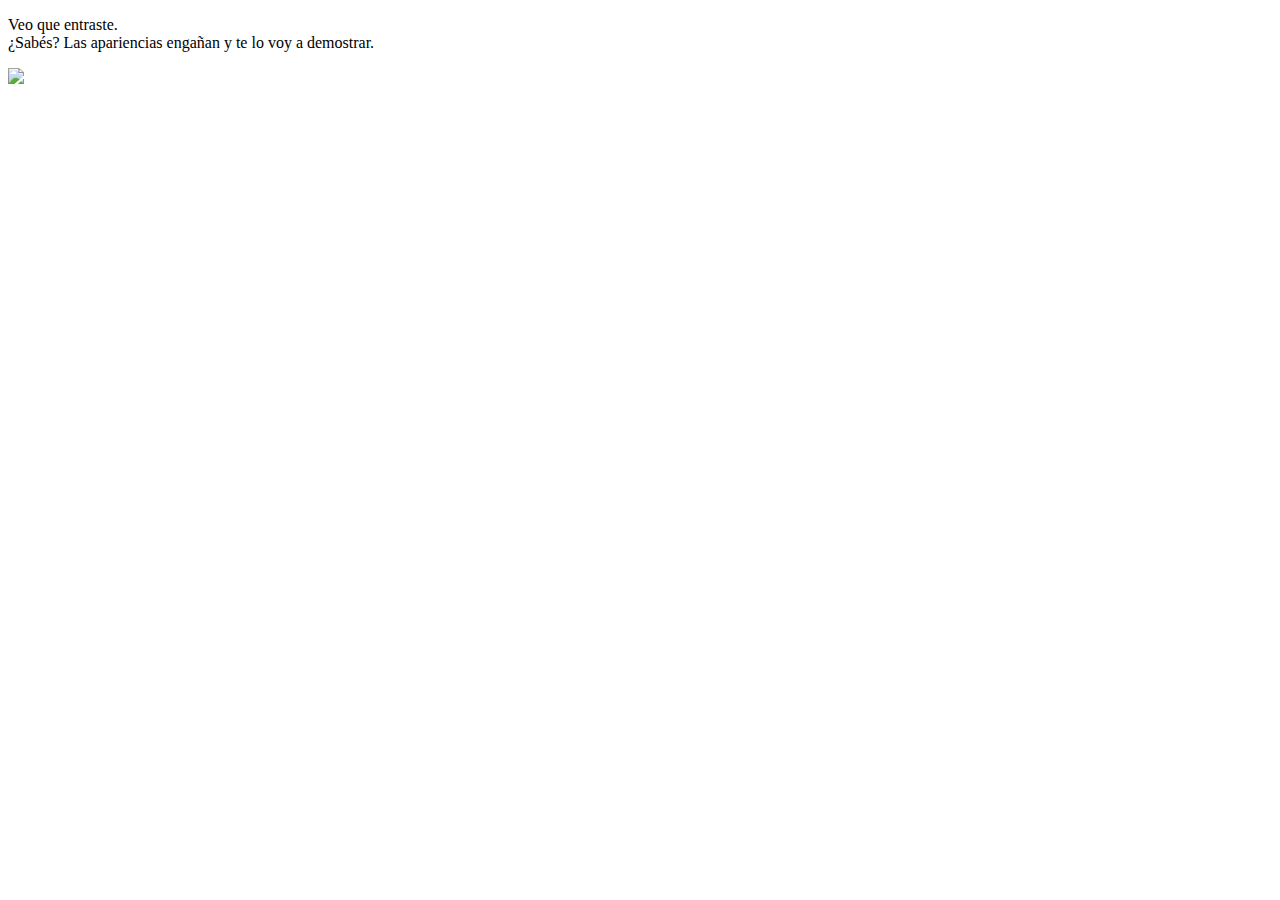
==== index.html @ b78a1e9e "actualización" ====
<!DOCTYPE html>
<html lang="es">

<head>
  <meta charset="utf-8" />
  <title>Extra Sharp</title>
  <link rel="stylesheet" href="style.min.css">
</head>

<body>
  <header>

  </header>

  <main>
    <section id="inicio">
      <p>Veo que entraste. <br>
        ¿Sabés? Las apariencias engañan y te lo voy a demostrar.</p>
        <img src="./img/hello.svg">
      </section>

      <section id="presentacion">

      </section>

      <section id="musica">
        <iframe src="https://open.spotify.com/embed/playlist/0D5Dfi3tI0Bud4hDaUL5V0" width="300" height="480" frameborder="0" allowtransparency="true" allow="encrypted-media"></iframe>
      </section>

      <section id="datos-extras">

      </section>
    </main>

    <footer>
    </footer>
  </body>

  </html>
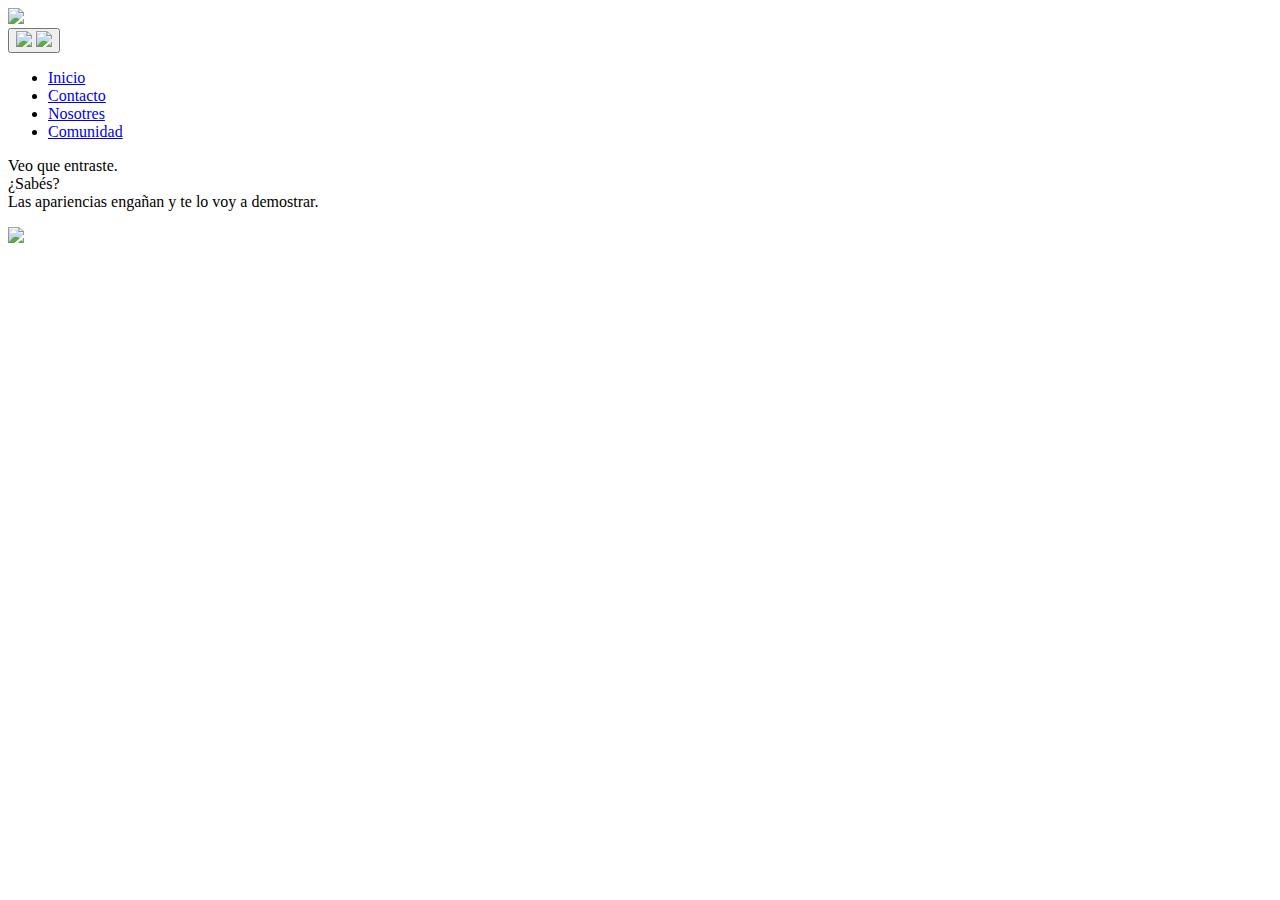
==== commit ca4f909d: "actualización index" ====
--- a/index.html
+++ b/index.html
@@ -4,18 +4,38 @@
 <head>
   <meta charset="utf-8" />
   <title>Extra Sharp</title>
+
+  <!-- CSS -->
   <link rel="stylesheet" href="style.min.css">
+
 </head>
 
 <body>
   <header>
+    <a class="logo" href="./home.html"><img src="./img/icon-hamburger.svg"></a>
 
+    <div class="hamburger-menu-container">
+      <button id="hamburger-button">
+        <img class="icon-hamburger" src="./img/icon-hamburger.svg">
+        <img class="icon-hamburger-close" src="./img/icon-hamburger-close.svg">
+      </button>
+
+      <nav id="main-nav">
+        <ul>
+          <li><a class="nav-link home" href="#">Inicio</a></li>
+          <li><a class="nav-link contacto" href="#">Contacto</a></li>
+          <li><a class="nav-link nosotres" href="#">Nosotres</a></li>
+          <li><a class="nav-link comunidad" href="#">Comunidad</a></li>
+        </ul>
+      </nav>
+    </div>
   </header>
 
   <main>
     <section id="inicio">
-      <p>Veo que entraste. <br>
-        ¿Sabés? Las apariencias engañan y te lo voy a demostrar.</p>
+      <p>Veo que entraste.<br>
+        ¿Sabés?<br>
+        Las apariencias engañan y te lo voy a demostrar.</p>
         <img src="./img/hello.svg">
       </section>
 
@@ -34,6 +54,9 @@
 
     <footer>
     </footer>
+
+    <!-- js -->
+    <script src="js/main.js"></script>
   </body>
 
   </html>
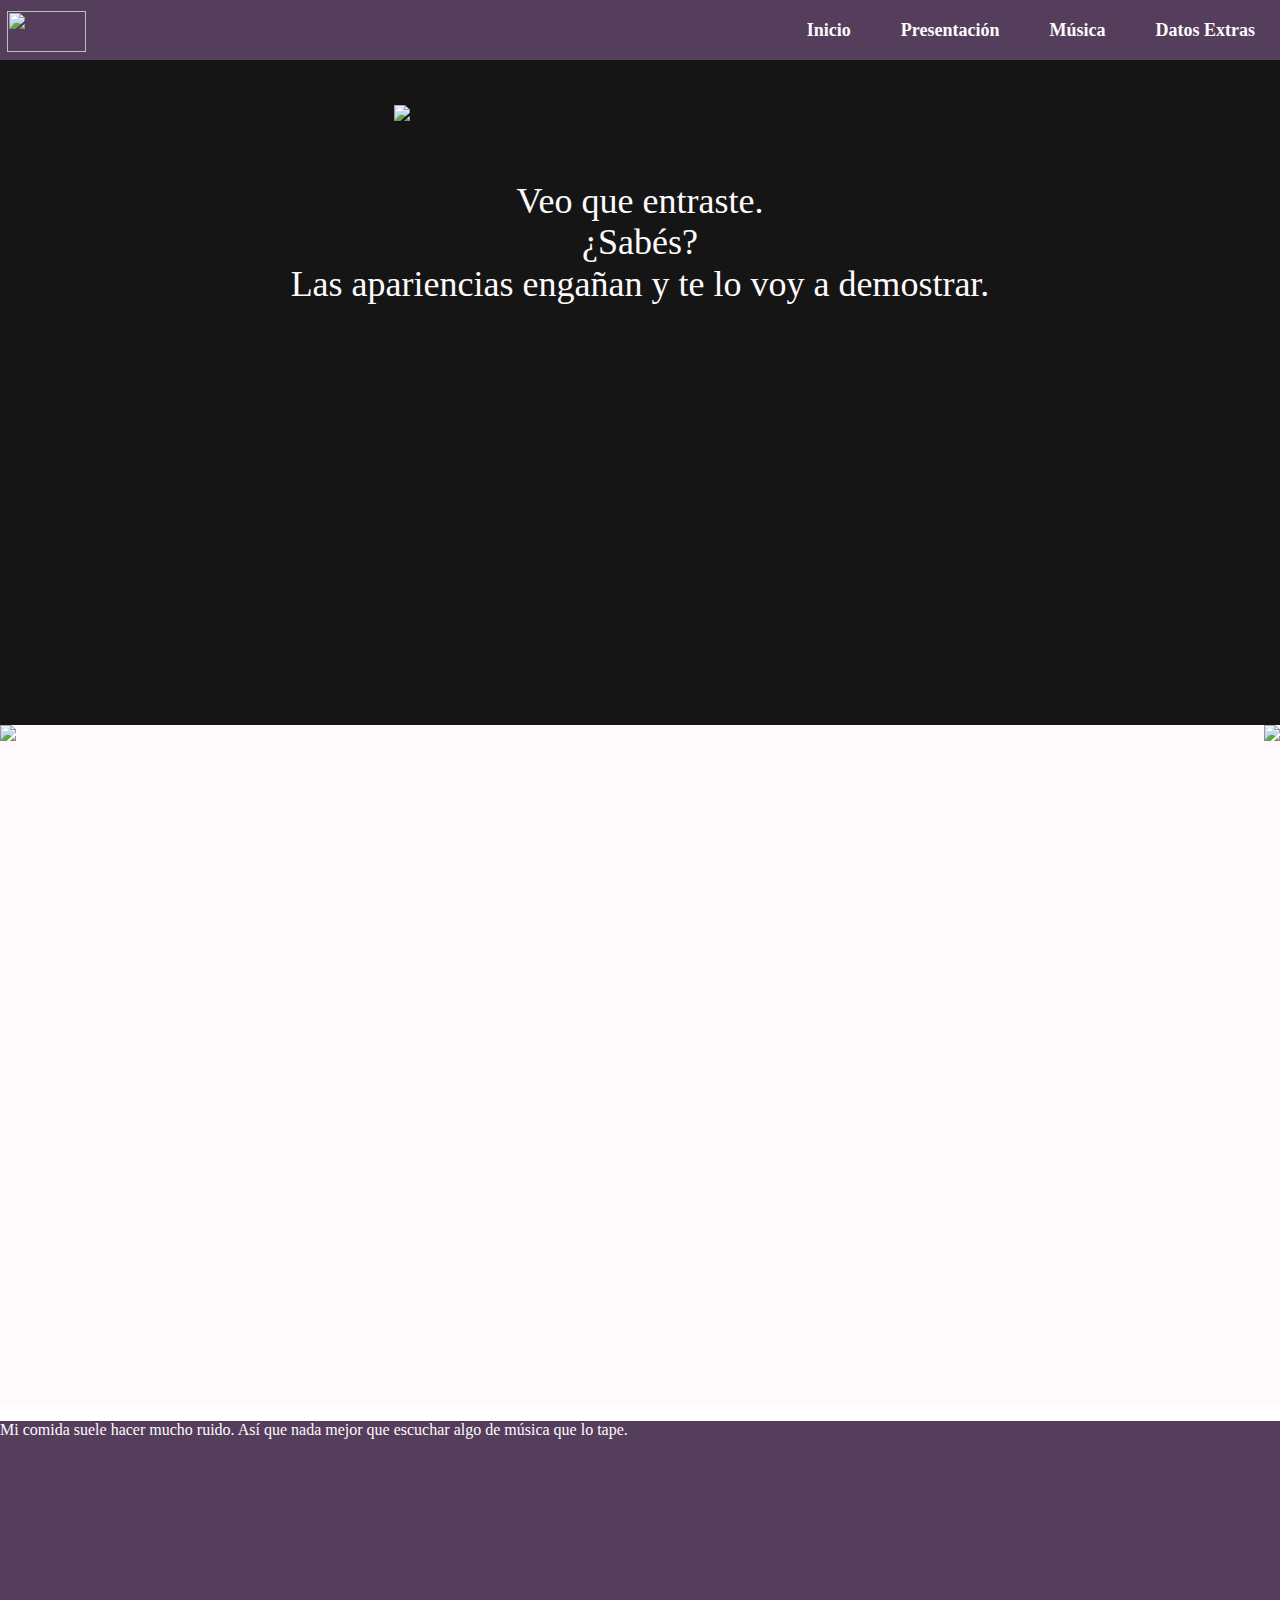
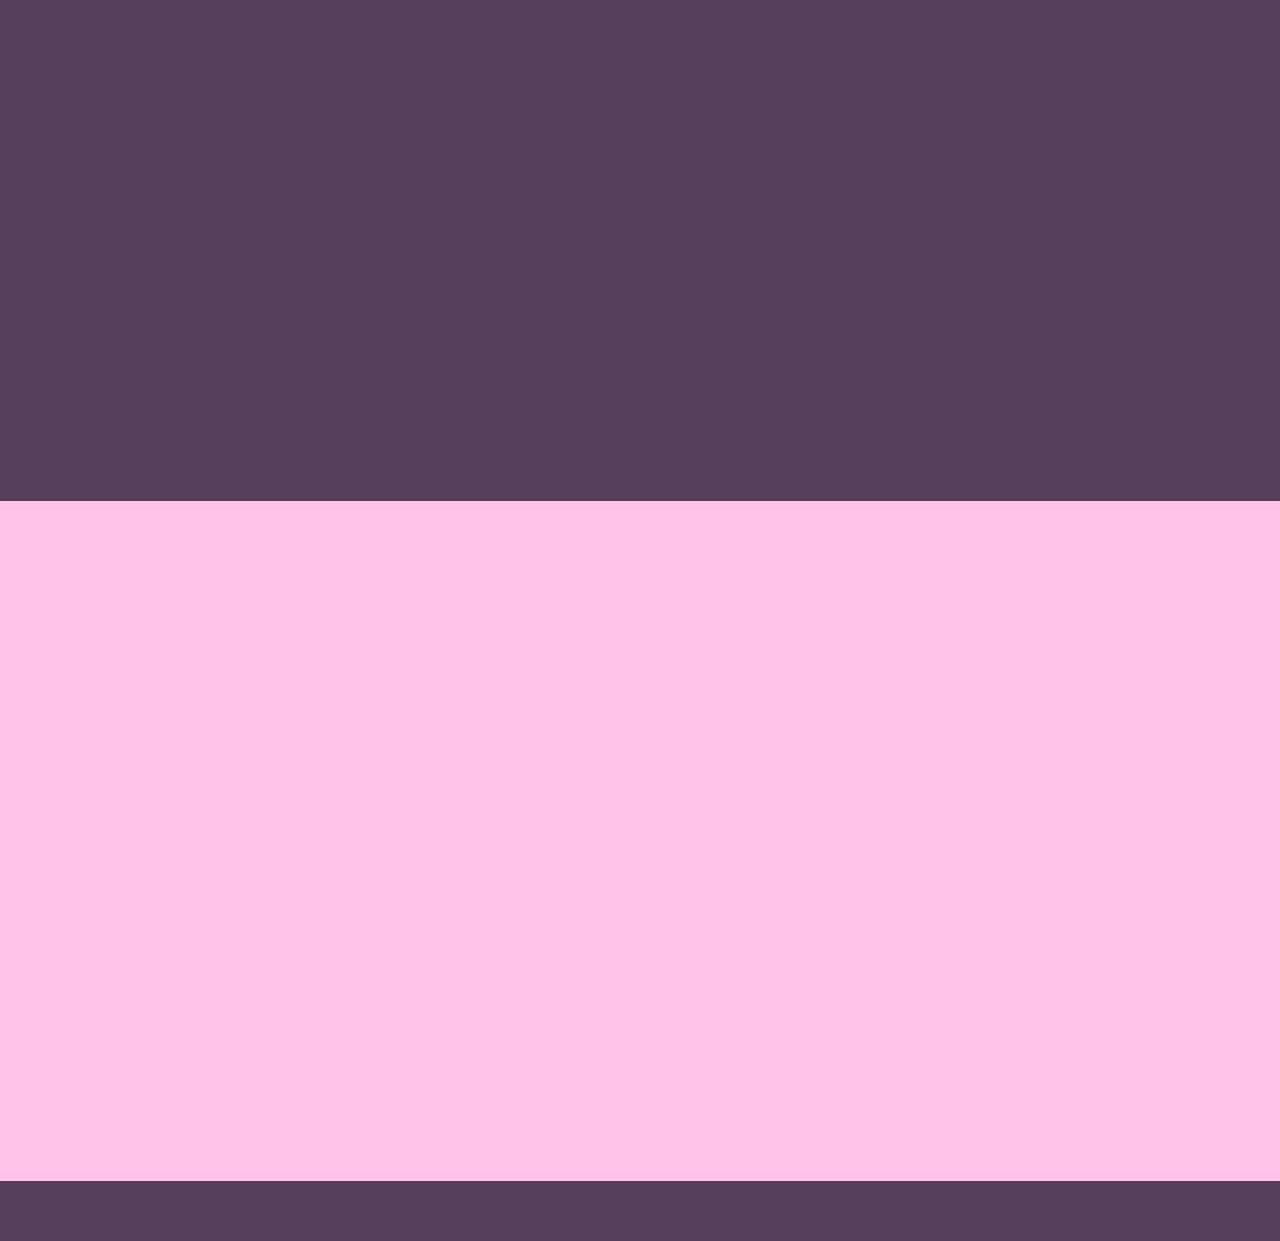
==== commit 9378f804: "actualización" ====
--- a/index.html
+++ b/index.html
@@ -15,17 +15,17 @@
     <a class="logo" href="./home.html"><img src="./img/icon-hamburger.svg"></a>
 
     <div class="hamburger-menu-container">
-      <button id="hamburger-button">
+      <button id="hamburger-button" title="Tocá acá">
         <img class="icon-hamburger" src="./img/icon-hamburger.svg">
         <img class="icon-hamburger-close" src="./img/icon-hamburger-close.svg">
       </button>
 
       <nav id="main-nav">
         <ul>
-          <li><a class="nav-link home" href="#">Inicio</a></li>
-          <li><a class="nav-link contacto" href="#">Contacto</a></li>
-          <li><a class="nav-link nosotres" href="#">Nosotres</a></li>
-          <li><a class="nav-link comunidad" href="#">Comunidad</a></li>
+          <li><a class="home" href="#inicio">Inicio</a></li>
+          <li><a class="contacto" href="#presentacion">Presentación</a></li>
+          <li><a class="nosotres" href="#musica">Música</a></li>
+          <li><a class="comunidad" href="#datos-extras">Datos Extras</a></li>
         </ul>
       </nav>
     </div>
@@ -33,17 +33,21 @@
 
   <main>
     <section id="inicio">
-      <p>Veo que entraste.<br>
-        ¿Sabés?<br>
-        Las apariencias engañan y te lo voy a demostrar.</p>
         <img src="./img/hello.svg">
+        <p>Veo que entraste.<br>
+          ¿Sabés?<br>
+          Las apariencias engañan y te lo voy a demostrar.</p>
       </section>
 
       <section id="presentacion">
+        <img class="izquierda" src="./img/amy1.png">
+        <img class="derecha" src="./img/amy2.png">
 
       </section>
 
       <section id="musica">
+        <p>Mi comida suele hacer mucho ruido. Así que nada mejor que escuchar algo de música que lo tape. </p>
+
         <iframe src="https://open.spotify.com/embed/playlist/0D5Dfi3tI0Bud4hDaUL5V0" width="300" height="480" frameborder="0" allowtransparency="true" allow="encrypted-media"></iframe>
       </section>
 
--- a/style.min.css
+++ b/style.min.css
@@ -0,0 +1,2 @@
+/*! normalize.css v8.0.1 | MIT License | github.com/necolas/normalize.css */html{line-height:1.15;-webkit-text-size-adjust:100%}body{margin:0}main{display:block}h1{font-size:2em;margin:0.67em 0}hr{box-sizing:content-box;height:0;overflow:visible}pre{font-family:monospace, monospace;font-size:1em}a{background-color:transparent}abbr[title]{border-bottom:none;text-decoration:underline;text-decoration:underline dotted}b,strong{font-weight:bolder}code,kbd,samp{font-family:monospace, monospace;font-size:1em}small{font-size:80%}sub,sup{font-size:75%;line-height:0;position:relative;vertical-align:baseline}sub{bottom:-0.25em}sup{top:-0.5em}img{border-style:none}button,input,optgroup,select,textarea{font-family:inherit;font-size:100%;line-height:1.15;margin:0}button,input{overflow:visible}button,select{text-transform:none}button,[type="button"],[type="reset"],[type="submit"]{-webkit-appearance:button}button::-moz-focus-inner,[type="button"]::-moz-focus-inner,[type="reset"]::-moz-focus-inner,[type="submit"]::-moz-focus-inner{border-style:none;padding:0}button:-moz-focusring,[type="button"]:-moz-focusring,[type="reset"]:-moz-focusring,[type="submit"]:-moz-focusring{outline:1px dotted ButtonText}fieldset{padding:0.35em 0.75em 0.625em}legend{box-sizing:border-box;color:inherit;display:table;max-width:100%;padding:0;white-space:normal}progress{vertical-align:baseline}textarea{overflow:auto}[type="checkbox"],[type="radio"]{box-sizing:border-box;padding:0}[type="number"]::-webkit-inner-spin-button,[type="number"]::-webkit-outer-spin-button{height:auto}[type="search"]{-webkit-appearance:textfield;outline-offset:-2px}[type="search"]::-webkit-search-decoration{-webkit-appearance:none}::-webkit-file-upload-button{-webkit-appearance:button;font:inherit}details{display:block}summary{display:list-item}template{display:none}[hidden]{display:none}@font-face{font-family:"ink-free";src:url("font/ink-free-normal.ttf")}@font-face{font-family:"shadows-into-light";src:url("font/shadows-into-light-regular.ttf")}*{box-sizing:border-box}img{width:100%;height:auto}a{color:inherit;text-decoration:none}ul{list-style-type:none}*{font-family:'ink-free';color:#FEFAFC}#menu-hamburger{display:none}body.hamburger-menu-active #menu-hamburger{display:block}*{text-decoration:none}header{background-color:#543E5C;height:60px;font-size:18px;font-weight:bold;position:fixed;width:100%;z-index:2;top:0;left:0}header nav{display:none}header nav ul{display:none}header a.logo{display:none}.icon-hamburger-close{display:none}#hamburger-button{position:absolute;top:11px;left:7px;z-index:30;background-color:transparent;border:none;cursor:pointer;outline:none}nav ul li:hover{background-color:#FFC2E9}nav ul li:hover a{color:#151515}body.hamburger-menu-active{overflow:hidden}body.hamburger-menu-active .icon-hamburger-close{display:block;z-index:20}body.hamburger-menu-active .icon-hamburger{display:none}body.hamburger-menu-active header nav{height:130%;position:fixed;right:0;font-size:18px;display:block;z-index:3;top:59px;background:#543E5C;width:100%}body.hamburger-menu-active header nav ul{list-style:none;text-align:right;line-height:40px;position:absolute;top:0;right:0;width:100%;margin-top:30px;color:#FEFAFC;display:block;z-index:10;padding:0}body.hamburger-menu-active header nav ul li{margin-bottom:20px}body.hamburger-menu-active header nav ul li a{margin-right:25px}@media (min-width: 650px){#hamburger-button{display:none}header a.logo{display:revert}header a.logo img{position:absolute;height:41px;width:79px;top:11px;left:7px;z-index:30;background-color:transparent;border:none;cursor:pointer;outline:none}header nav{display:block;width:100%;height:100%;position:static}header nav ul{float:right;display:block;margin-top:0}header nav ul li{float:left;text-align:center;list-style-type:none;width:auto;height:auto;padding:20px 25px}header nav ul li a{color:#FEFAFC;font-size:18px}}footer{display:flex;flex-direction:row;justify-content:space-between;align-items:center;margin:0;width:100%;height:60px;background-color:#543E5C;padding:0 16px}body#fake-home{background-color:#151515}body#fake-home main img{max-width:100%;margin:0 auto;display:block}body#fake-home main a{margin:0 auto;display:block;margin-top:50px;width:160px;font-size:18px;text-align:center;border:2px #E72F19 solid;padding:15px;border-radius:18px}body#fake-home main a:hover{background:#480d0d63}body main{max-width:100%;margin:60px auto 0}body main section{height:400px}body main section#inicio{padding-top:60px;background-color:#151515}body main section#inicio p{text-align:center;font-size:20px;width:218px;margin:0 auto}body main section#inicio img{max-width:364px;width:100%;margin:0 auto;display:block;margin-bottom:20px}body main section#presentacion{background-color:#FEFAFC}body main section#presentacion img{height:400px;width:auto}body main section#presentacion img.derecha{float:right}body main section#presentacion img.izquierda{float:left}body main section#musica{background-color:#543E5C}body main section#musica iframe{margin:0 auto;display:block}body main section#datos-extras{background-color:#FFC2E9}@media (min-width: 650px){body#fake-home main img{max-width:643px}body#fake-home main a{width:210px;font-size:24px}body main{max-width:100%;margin:45px auto 0}body main section{height:680px}body main section#inicio p{font-size:36px;width:auto}body main section#inicio img{margin-bottom:60px;max-width:492px}body main section#musica iframe{width:500px}}
+/*# sourceMappingURL=style.min.css.map */
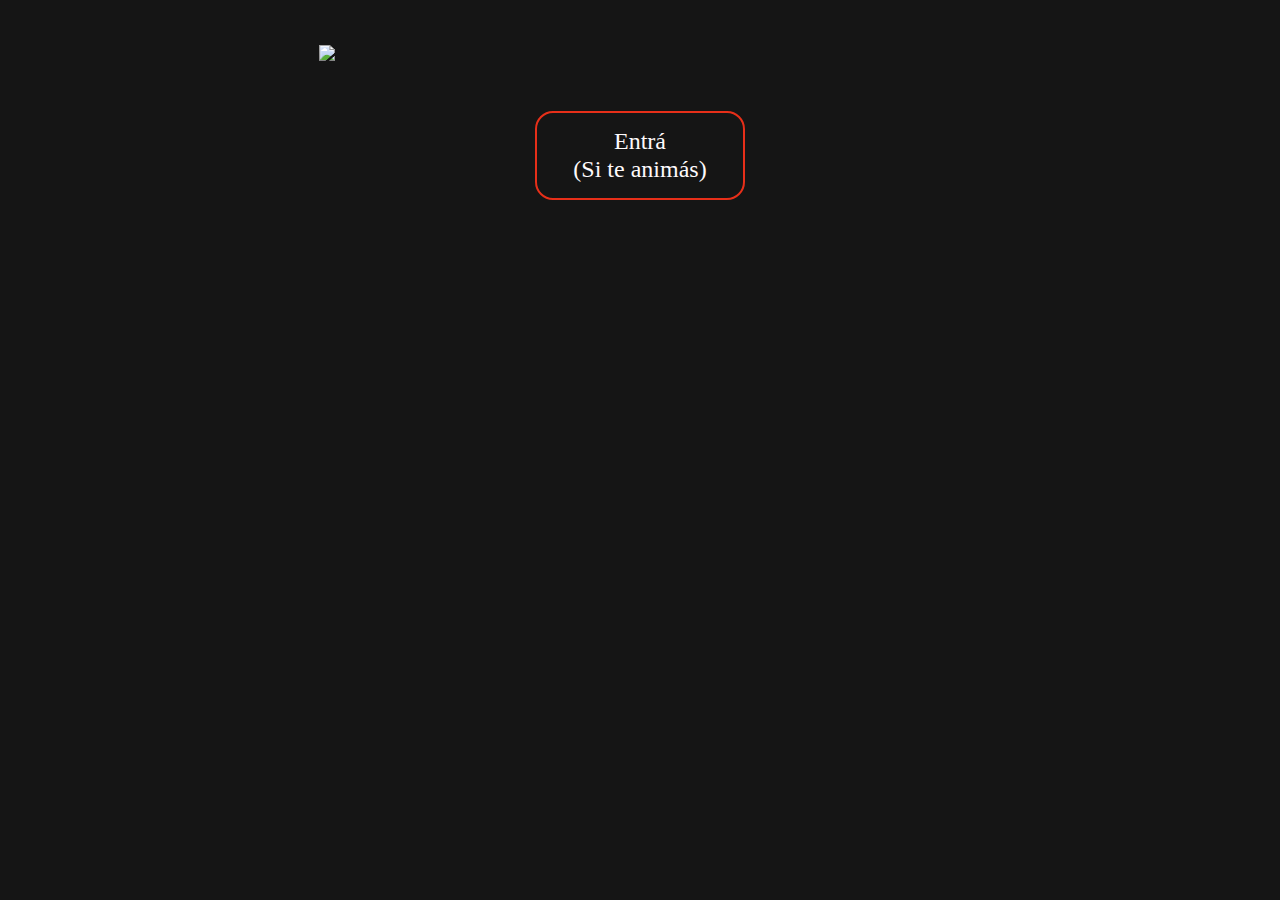
==== commit 74c7d0a5: "Rename home.html to index.html" ====
--- a/index.html
+++ b/index.html
@@ -4,63 +4,13 @@
 <head>
   <meta charset="utf-8" />
   <title>Extra Sharp</title>
-
-  <!-- CSS -->
   <link rel="stylesheet" href="style.min.css">
-
 </head>
 
-<body>
-  <header>
-    <a class="logo" href="./home.html"><img src="./img/icon-hamburger.svg"></a>
-
-    <div class="hamburger-menu-container">
-      <button id="hamburger-button" title="Tocá acá">
-        <img class="icon-hamburger" src="./img/icon-hamburger.svg">
-        <img class="icon-hamburger-close" src="./img/icon-hamburger-close.svg">
-      </button>
-
-      <nav id="main-nav">
-        <ul>
-          <li><a class="home" href="#inicio">Inicio</a></li>
-          <li><a class="contacto" href="#presentacion">Presentación</a></li>
-          <li><a class="nosotres" href="#musica">Música</a></li>
-          <li><a class="comunidad" href="#datos-extras">Datos Extras</a></li>
-        </ul>
-      </nav>
-    </div>
-  </header>
-
+<body id="fake-home">
   <main>
-    <section id="inicio">
-        <img src="./img/hello.svg">
-        <p>Veo que entraste.<br>
-          ¿Sabés?<br>
-          Las apariencias engañan y te lo voy a demostrar.</p>
-      </section>
-
-      <section id="presentacion">
-        <img class="izquierda" src="./img/amy1.png">
-        <img class="derecha" src="./img/amy2.png">
-
-      </section>
-
-      <section id="musica">
-        <p>Mi comida suele hacer mucho ruido. Así que nada mejor que escuchar algo de música que lo tape. </p>
-
-        <iframe src="https://open.spotify.com/embed/playlist/0D5Dfi3tI0Bud4hDaUL5V0" width="300" height="480" frameborder="0" allowtransparency="true" allow="encrypted-media"></iframe>
-      </section>
-
-      <section id="datos-extras">
-
-      </section>
-    </main>
-
-    <footer>
-    </footer>
-
-    <!-- js -->
-    <script src="js/main.js"></script>
-  </body>
-
-  </html>
+    <img src="./img/hello.svg">
+    <a href="./index.html">Entrá<br>(Si te animás)</a>
+  </main>
+</body>
+</html>
--- a/style.min.css
+++ b/style.min.css
@@ -1,2 +1,2 @@
-/*! normalize.css v8.0.1 | MIT License | github.com/necolas/normalize.css */html{line-height:1.15;-webkit-text-size-adjust:100%}body{margin:0}main{display:block}h1{font-size:2em;margin:0.67em 0}hr{box-sizing:content-box;height:0;overflow:visible}pre{font-family:monospace, monospace;font-size:1em}a{background-color:transparent}abbr[title]{border-bottom:none;text-decoration:underline;text-decoration:underline dotted}b,strong{font-weight:bolder}code,kbd,samp{font-family:monospace, monospace;font-size:1em}small{font-size:80%}sub,sup{font-size:75%;line-height:0;position:relative;vertical-align:baseline}sub{bottom:-0.25em}sup{top:-0.5em}img{border-style:none}button,input,optgroup,select,textarea{font-family:inherit;font-size:100%;line-height:1.15;margin:0}button,input{overflow:visible}button,select{text-transform:none}button,[type="button"],[type="reset"],[type="submit"]{-webkit-appearance:button}button::-moz-focus-inner,[type="button"]::-moz-focus-inner,[type="reset"]::-moz-focus-inner,[type="submit"]::-moz-focus-inner{border-style:none;padding:0}button:-moz-focusring,[type="button"]:-moz-focusring,[type="reset"]:-moz-focusring,[type="submit"]:-moz-focusring{outline:1px dotted ButtonText}fieldset{padding:0.35em 0.75em 0.625em}legend{box-sizing:border-box;color:inherit;display:table;max-width:100%;padding:0;white-space:normal}progress{vertical-align:baseline}textarea{overflow:auto}[type="checkbox"],[type="radio"]{box-sizing:border-box;padding:0}[type="number"]::-webkit-inner-spin-button,[type="number"]::-webkit-outer-spin-button{height:auto}[type="search"]{-webkit-appearance:textfield;outline-offset:-2px}[type="search"]::-webkit-search-decoration{-webkit-appearance:none}::-webkit-file-upload-button{-webkit-appearance:button;font:inherit}details{display:block}summary{display:list-item}template{display:none}[hidden]{display:none}@font-face{font-family:"ink-free";src:url("font/ink-free-normal.ttf")}@font-face{font-family:"shadows-into-light";src:url("font/shadows-into-light-regular.ttf")}*{box-sizing:border-box}img{width:100%;height:auto}a{color:inherit;text-decoration:none}ul{list-style-type:none}*{font-family:'ink-free';color:#FEFAFC}#menu-hamburger{display:none}body.hamburger-menu-active #menu-hamburger{display:block}*{text-decoration:none}header{background-color:#543E5C;height:60px;font-size:18px;font-weight:bold;position:fixed;width:100%;z-index:2;top:0;left:0}header nav{display:none}header nav ul{display:none}header a.logo{display:none}.icon-hamburger-close{display:none}#hamburger-button{position:absolute;top:11px;left:7px;z-index:30;background-color:transparent;border:none;cursor:pointer;outline:none}nav ul li:hover{background-color:#FFC2E9}nav ul li:hover a{color:#151515}body.hamburger-menu-active{overflow:hidden}body.hamburger-menu-active .icon-hamburger-close{display:block;z-index:20}body.hamburger-menu-active .icon-hamburger{display:none}body.hamburger-menu-active header nav{height:130%;position:fixed;right:0;font-size:18px;display:block;z-index:3;top:59px;background:#543E5C;width:100%}body.hamburger-menu-active header nav ul{list-style:none;text-align:right;line-height:40px;position:absolute;top:0;right:0;width:100%;margin-top:30px;color:#FEFAFC;display:block;z-index:10;padding:0}body.hamburger-menu-active header nav ul li{margin-bottom:20px}body.hamburger-menu-active header nav ul li a{margin-right:25px}@media (min-width: 650px){#hamburger-button{display:none}header a.logo{display:revert}header a.logo img{position:absolute;height:41px;width:79px;top:11px;left:7px;z-index:30;background-color:transparent;border:none;cursor:pointer;outline:none}header nav{display:block;width:100%;height:100%;position:static}header nav ul{float:right;display:block;margin-top:0}header nav ul li{float:left;text-align:center;list-style-type:none;width:auto;height:auto;padding:20px 25px}header nav ul li a{color:#FEFAFC;font-size:18px}}footer{display:flex;flex-direction:row;justify-content:space-between;align-items:center;margin:0;width:100%;height:60px;background-color:#543E5C;padding:0 16px}body#fake-home{background-color:#151515}body#fake-home main img{max-width:100%;margin:0 auto;display:block}body#fake-home main a{margin:0 auto;display:block;margin-top:50px;width:160px;font-size:18px;text-align:center;border:2px #E72F19 solid;padding:15px;border-radius:18px}body#fake-home main a:hover{background:#480d0d63}body main{max-width:100%;margin:60px auto 0}body main section{height:400px}body main section#inicio{padding-top:60px;background-color:#151515}body main section#inicio p{text-align:center;font-size:20px;width:218px;margin:0 auto}body main section#inicio img{max-width:364px;width:100%;margin:0 auto;display:block;margin-bottom:20px}body main section#presentacion{background-color:#FEFAFC}body main section#presentacion img{height:400px;width:auto}body main section#presentacion img.derecha{float:right}body main section#presentacion img.izquierda{float:left}body main section#musica{background-color:#543E5C}body main section#musica iframe{margin:0 auto;display:block}body main section#datos-extras{background-color:#FFC2E9}@media (min-width: 650px){body#fake-home main img{max-width:643px}body#fake-home main a{width:210px;font-size:24px}body main{max-width:100%;margin:45px auto 0}body main section{height:680px}body main section#inicio p{font-size:36px;width:auto}body main section#inicio img{margin-bottom:60px;max-width:492px}body main section#musica iframe{width:500px}}
+/*! normalize.css v8.0.1 | MIT License | github.com/necolas/normalize.css */html{line-height:1.15;-webkit-text-size-adjust:100%}body{margin:0}main{display:block}h1{font-size:2em;margin:0.67em 0}hr{box-sizing:content-box;height:0;overflow:visible}pre{font-family:monospace, monospace;font-size:1em}a{background-color:transparent}abbr[title]{border-bottom:none;text-decoration:underline;text-decoration:underline dotted}b,strong{font-weight:bolder}code,kbd,samp{font-family:monospace, monospace;font-size:1em}small{font-size:80%}sub,sup{font-size:75%;line-height:0;position:relative;vertical-align:baseline}sub{bottom:-0.25em}sup{top:-0.5em}img{border-style:none}button,input,optgroup,select,textarea{font-family:inherit;font-size:100%;line-height:1.15;margin:0}button,input{overflow:visible}button,select{text-transform:none}button,[type="button"],[type="reset"],[type="submit"]{-webkit-appearance:button}button::-moz-focus-inner,[type="button"]::-moz-focus-inner,[type="reset"]::-moz-focus-inner,[type="submit"]::-moz-focus-inner{border-style:none;padding:0}button:-moz-focusring,[type="button"]:-moz-focusring,[type="reset"]:-moz-focusring,[type="submit"]:-moz-focusring{outline:1px dotted ButtonText}fieldset{padding:0.35em 0.75em 0.625em}legend{box-sizing:border-box;color:inherit;display:table;max-width:100%;padding:0;white-space:normal}progress{vertical-align:baseline}textarea{overflow:auto}[type="checkbox"],[type="radio"]{box-sizing:border-box;padding:0}[type="number"]::-webkit-inner-spin-button,[type="number"]::-webkit-outer-spin-button{height:auto}[type="search"]{-webkit-appearance:textfield;outline-offset:-2px}[type="search"]::-webkit-search-decoration{-webkit-appearance:none}::-webkit-file-upload-button{-webkit-appearance:button;font:inherit}details{display:block}summary{display:list-item}template{display:none}[hidden]{display:none}@font-face{font-family:"ink-free";src:url("font/ink-free-normal.ttf")}@font-face{font-family:"shadows-into-light";src:url("font/shadows-into-light-regular.ttf")}*{box-sizing:border-box}img{width:100%;height:auto}a{color:inherit;text-decoration:none}ul{list-style-type:none}*{font-family:'ink-free'}#menu-hamburger{display:none}body.hamburger-menu-active #menu-hamburger{display:block}*{text-decoration:none}header{background-color:#543E5C;height:60px;font-size:18px;font-weight:bold;position:fixed;width:100%;z-index:2;top:0;left:0}header nav{display:none}header nav ul{display:none}header a.logo{display:none}.icon-hamburger-close{display:none}#hamburger-button{position:absolute;top:11px;left:7px;z-index:30;background-color:transparent;border:none;cursor:pointer;outline:none}nav ul li:hover{background-color:#FFC2E9}nav ul li:hover a{color:#151515}body.hamburger-menu-active{overflow:hidden}body.hamburger-menu-active .icon-hamburger-close{display:block;z-index:20}body.hamburger-menu-active .icon-hamburger{display:none}body.hamburger-menu-active header nav{height:130%;position:fixed;right:0;font-size:18px;display:block;z-index:3;top:59px;background:#543E5C;width:100%}body.hamburger-menu-active header nav ul{list-style:none;text-align:right;line-height:40px;position:absolute;top:0;right:0;width:100%;margin-top:30px;color:#FEFAFC;display:block;z-index:10;padding:0}body.hamburger-menu-active header nav ul li{margin-bottom:20px}body.hamburger-menu-active header nav ul li a{margin-right:25px}@media (min-width: 650px){#hamburger-button{display:none}header a.logo{display:revert}header a.logo img{position:absolute;height:41px;width:79px;top:11px;left:7px;z-index:30;background-color:transparent;border:none;cursor:pointer;outline:none}header nav{display:block;width:100%;height:100%;position:static}header nav ul{float:right;display:block;margin-top:0}header nav ul li{float:left;text-align:center;list-style-type:none;width:auto;height:auto;padding:20px 25px}header nav ul li a{color:#FEFAFC;font-size:18px}}footer{display:flex;flex-direction:row;justify-content:space-between;align-items:center;margin:0;width:100%;height:60px;background-color:#543E5C;padding:0 40px;color:#FEFAFC}body#fake-home{background-color:#151515}body#fake-home main{color:#FEFAFC}body#fake-home main img{max-width:100%;margin:0 auto;display:block}body#fake-home main a{margin:0 auto;display:block;margin-top:50px;width:160px;font-size:18px;text-align:center;border:2px #E72F19 solid;padding:15px;border-radius:18px}body#fake-home main a:hover{background:#480d0d63}body main{max-width:100%;margin:60px auto 0;color:#FEFAFC}body main section{min-height:400px;padding:25px}body main section article h1,body main section article h2{color:#151515;text-align:center}body main section article p{font-size:18px;color:#151515}body main section article p strong{color:#543E5C}body main section#inicio{padding-top:60px;background-color:#151515}body main section#inicio p{text-align:center;font-size:20px;width:218px;margin:0 auto}body main section#inicio img{max-width:364px;width:100%;margin:0 auto;display:block;margin-bottom:20px}body main section#presentacion{background-color:#FEFAFC}body main section#presentacion img{height:400px;width:auto;padding:10px}body main section#presentacion img.derecha{float:right}body main section#presentacion img.izquierda{float:left}body main section#musica{background-color:#543E5C}body main section#musica article p{color:#FEFAFC;text-align:center}body main section#musica iframe{margin:0 auto;display:block}body main section#datos-extras{background-color:#FFC2E9}body main section#datos-extras article ul{list-style-type:decimal;color:#151515;font-size:18px}body main section#datos-extras article ul li{margin-bottom:15px}@media (min-width: 650px){body#fake-home main img{max-width:643px}body#fake-home main a{width:210px;font-size:24px}body main{max-width:100%;margin:45px auto 0}body main section{min-height:680px}body main section article h1,body main section article h2{color:#151515;text-align:center}body main section article p{font-size:24px}body main section#inicio p{font-size:36px;width:auto}body main section#inicio img{margin-bottom:60px;max-width:492px}body main section#presentacion img{height:440px;width:auto;padding:20px}body main section#musica iframe{width:500px}body main section#datos-extras article ul{font-size:24px}}
 /*# sourceMappingURL=style.min.css.map */
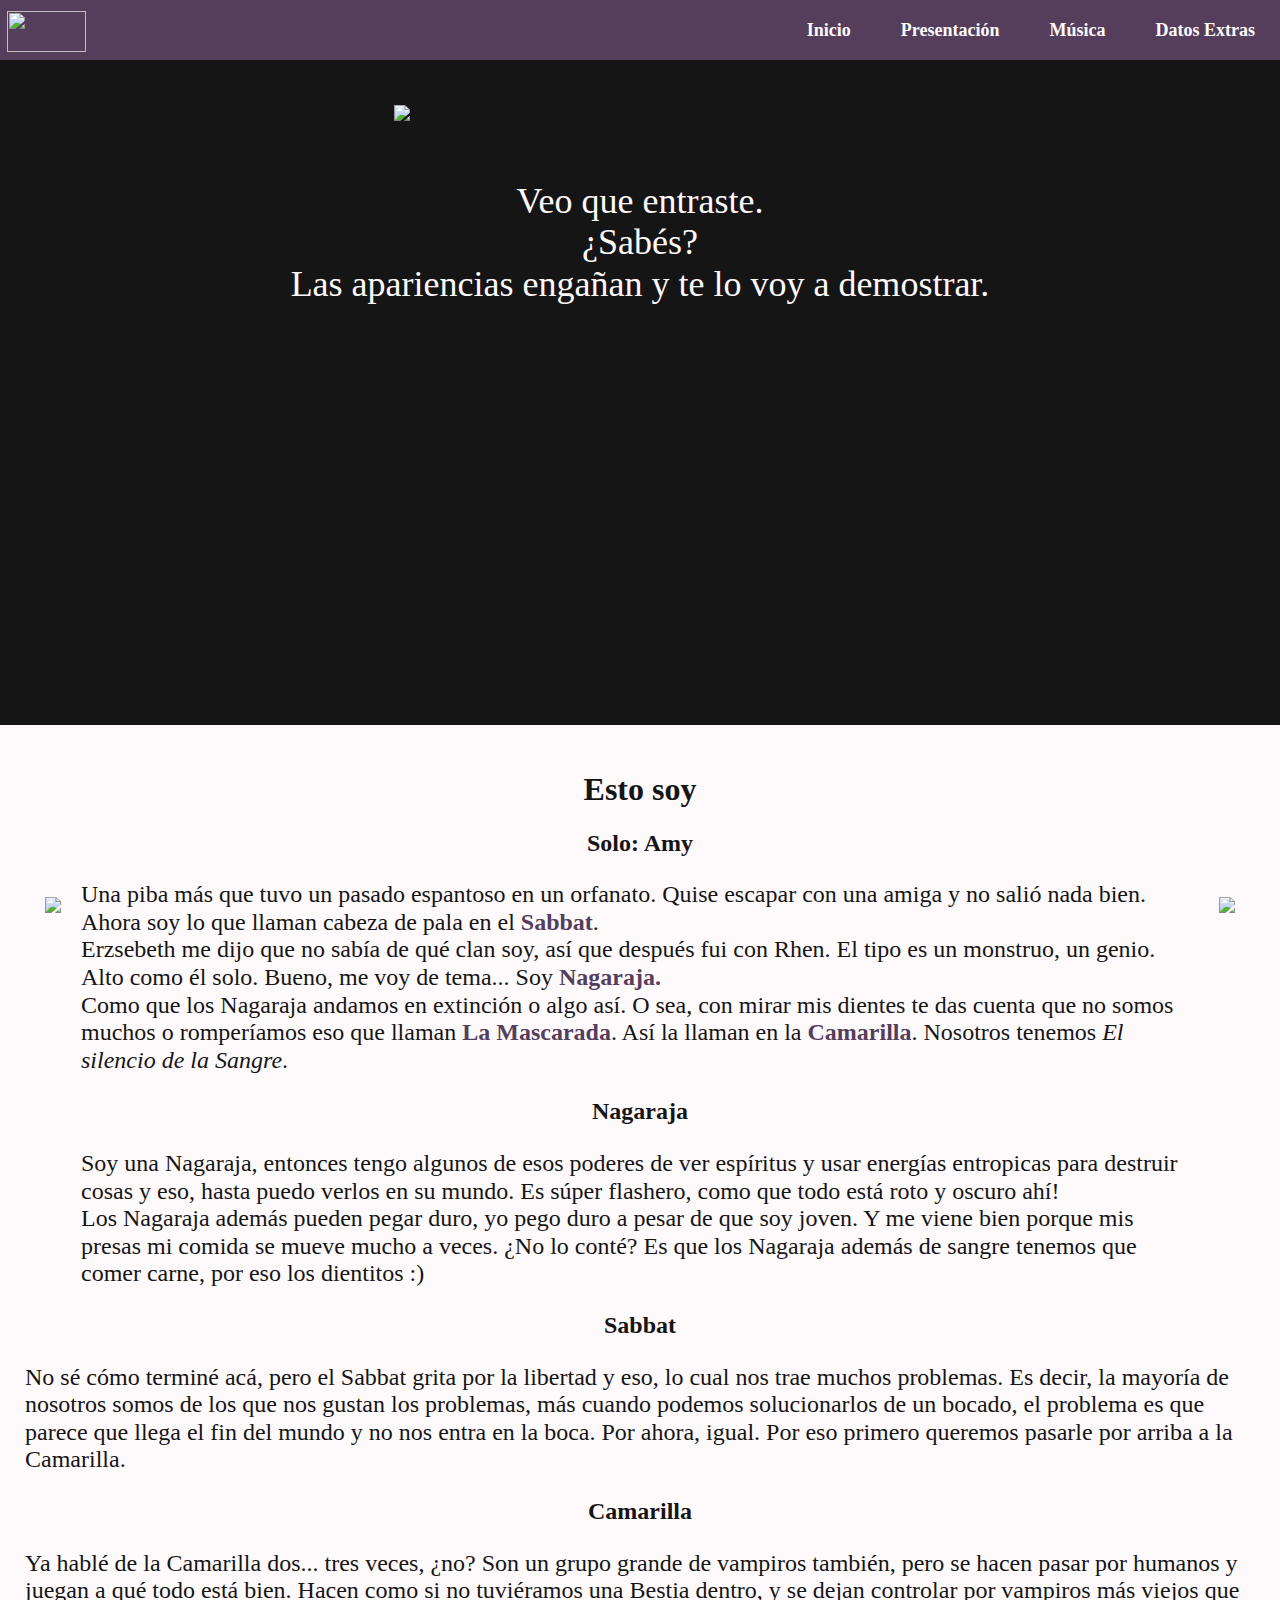
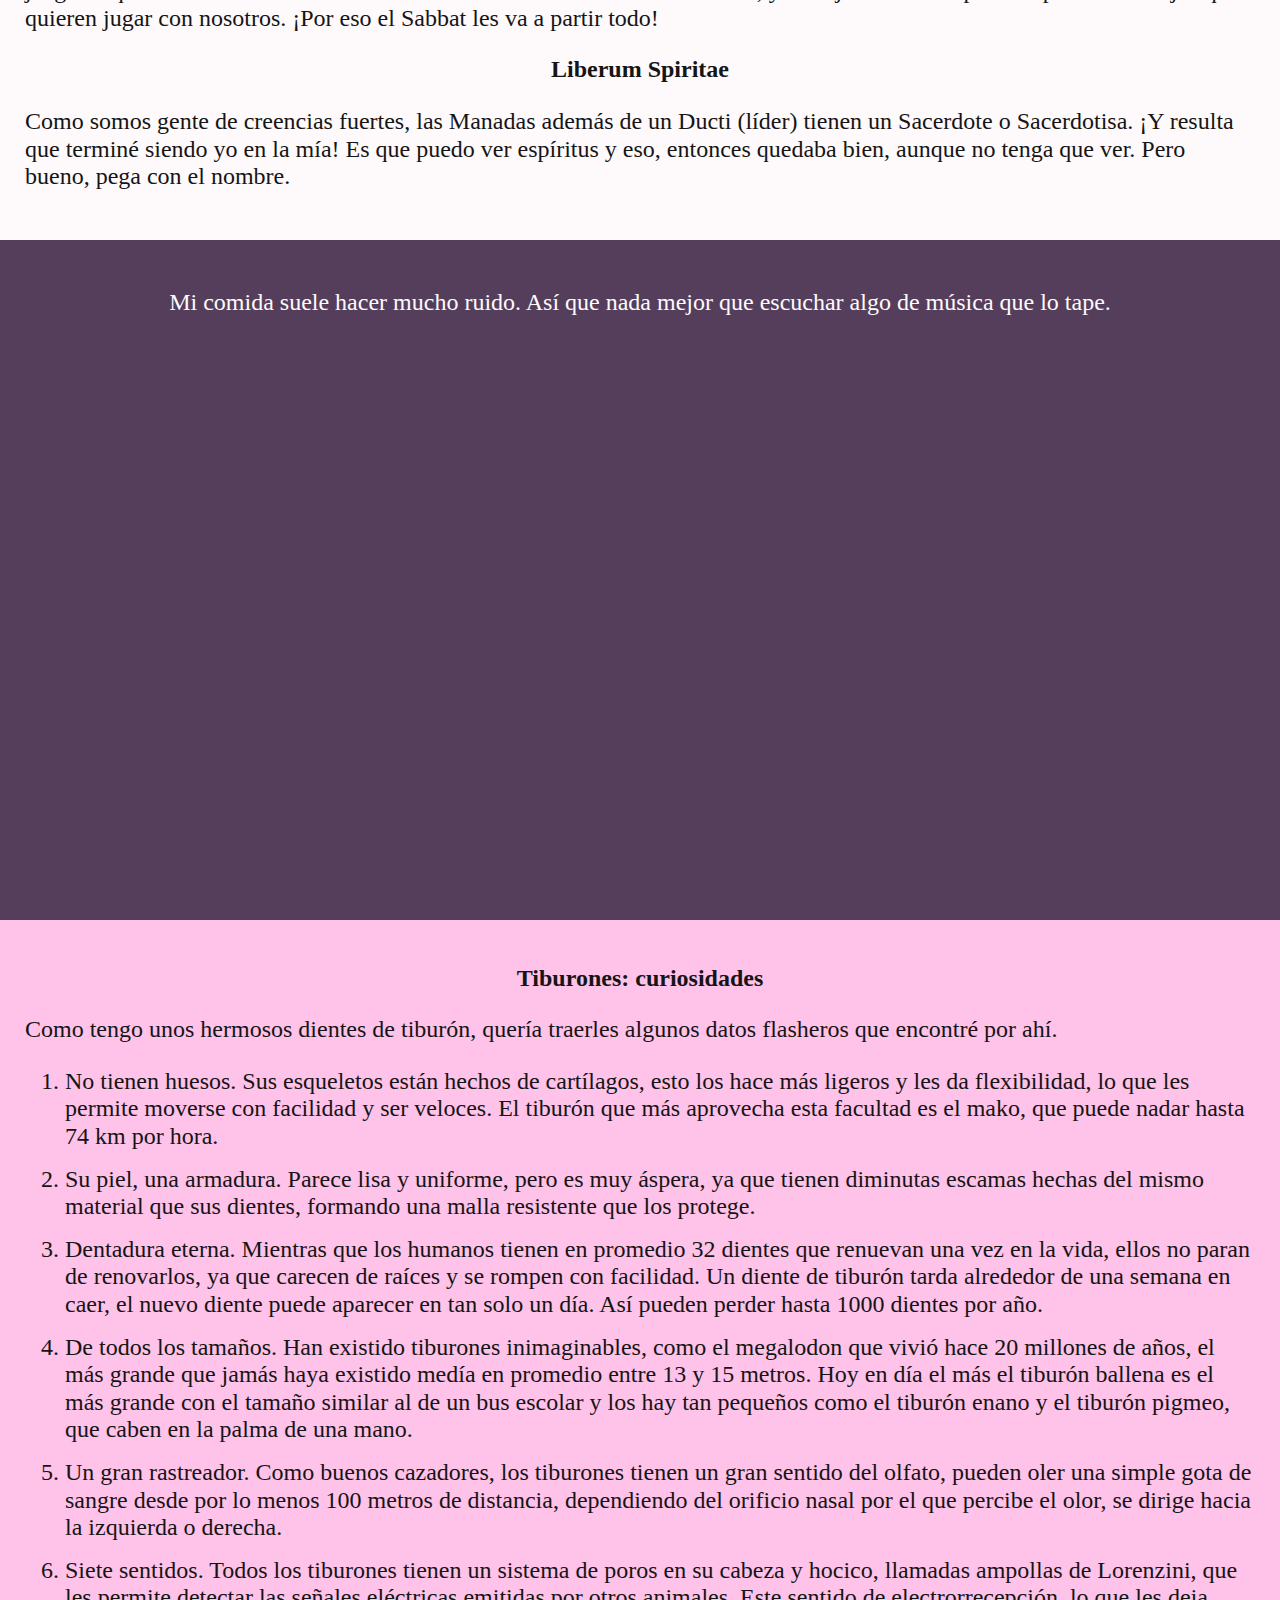
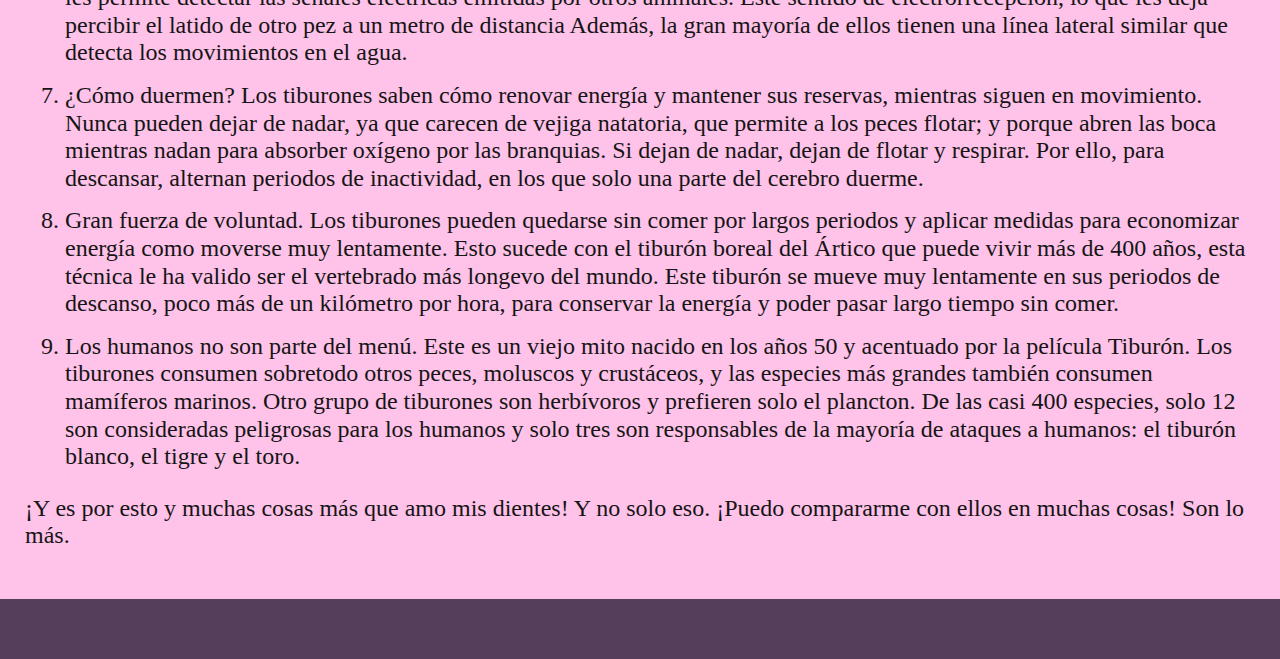
==== commit 9e65dec5: "Rename index1.html to index.html" ====
--- a/index.html
+++ b/index.html
@@ -4,13 +4,120 @@
 <head>
   <meta charset="utf-8" />
   <title>Extra Sharp</title>
+
+  <script src="https://kit.fontawesome.com/9bad42af95.js" crossorigin="anonymous"></script>
+  <!-- CSS -->
   <link rel="stylesheet" href="style.min.css">
+
 </head>
 
-<body id="fake-home">
+<body>
+  <header>
+    <a class="logo" href="./home.html"><img src="./img/icon-hamburger.svg"></a>
+
+    <div class="hamburger-menu-container">
+      <button id="hamburger-button" title="Tocá acá">
+        <img class="icon-hamburger" src="./img/icon-hamburger.svg">
+        <img class="icon-hamburger-close" src="./img/icon-hamburger-close.svg">
+      </button>
+
+      <nav id="main-nav">
+        <ul>
+          <li><a class="home" href="#inicio">Inicio</a></li>
+          <li><a class="contacto" href="#presentacion">Presentación</a></li>
+          <li><a class="nosotres" href="#musica">Música</a></li>
+          <li><a class="comunidad" href="#datos-extras">Datos Extras</a></li>
+        </ul>
+      </nav>
+    </div>
+  </header>
+
   <main>
-    <img src="./img/hello.svg">
-    <a href="./index.html">Entrá<br>(Si te animás)</a>
-  </main>
-</body>
-</html>
+    <section id="inicio">
+      <img src="./img/hello.svg">
+      <p>Veo que entraste.<br>
+        ¿Sabés?<br>
+        Las apariencias engañan y te lo voy a demostrar.</p>
+      </section>
+
+      <section id="presentacion">
+        <article>
+          <h1>Esto soy</h1>
+          <h2>Solo: Amy</h2>
+          <img class="izquierda" src="./img/amy1.png">
+          <img class="derecha" src="./img/amy2.png">
+          <p>Una piba más que tuvo un pasado espantoso en un orfanato. Quise escapar con una amiga y no salió nada bien.<br>
+            Ahora soy lo que llaman cabeza de pala en el <strong>Sabbat</strong>.<br>
+            Erzsebeth me dijo que no sabía de qué clan soy, así que después fui con Rhen.
+            El tipo es un monstruo, un genio. Alto como él solo. Bueno, me voy de tema... Soy <strong>Nagaraja.</strong><br>
+            Como que los Nagaraja andamos en extinción o algo así. O sea, con mirar mis dientes te das cuenta que no somos
+            muchos o romperíamos eso que llaman <strong>La Mascarada</strong>. Así la llaman en la <strong>Camarilla</strong>.
+            Nosotros tenemos <i>El silencio de la Sangre</i>.
+          </p>
+        </article>
+        <article>
+          <h2>Nagaraja</h2>
+          <p>
+            Soy una Nagaraja, entonces tengo algunos de esos poderes de ver espíritus y usar energías entropicas para destruir cosas y eso, hasta puedo verlos en su mundo. Es súper flashero, como que todo está roto y oscuro ahí! <br>
+            Los Nagaraja además pueden pegar duro, yo pego duro a pesar de que soy joven. Y me viene bien porque mis presas mi comida se mueve mucho a veces. ¿No lo conté? Es que los Nagaraja además de sangre tenemos que comer carne, por eso los dientitos :)
+          </p>
+        </article>
+        <article>
+          <h2>Sabbat</h2>
+          <p>
+            No sé cómo terminé acá, pero el Sabbat grita por la libertad y eso, lo cual nos trae muchos problemas. Es decir, la mayoría de nosotros somos de los que nos gustan los problemas, más cuando podemos solucionarlos de un bocado, el problema es que parece que llega el fin del mundo y no nos entra en la boca. Por ahora, igual. Por eso primero queremos pasarle por arriba a la Camarilla.
+          </p>
+        </article>
+        <article>
+          <h2>Camarilla</h2>
+          <p>
+            Ya hablé de la Camarilla dos... tres veces, ¿no? Son un grupo grande de vampiros también, pero se hacen pasar por humanos y juegan a qué todo está bien. Hacen como si no tuviéramos una Bestia dentro, y se dejan controlar por vampiros más viejos que quieren jugar con nosotros. ¡Por eso el Sabbat les va a partir todo!
+          </p>
+        </article>
+        <article>
+          <h2>Liberum Spiritae</h2>
+          <p>
+            Como somos gente de creencias fuertes, las Manadas además de un Ducti (líder) tienen un Sacerdote o Sacerdotisa. ¡Y resulta que terminé siendo yo en la mía! Es que puedo ver espíritus y eso, entonces quedaba bien, aunque no tenga que ver. Pero bueno, pega con el nombre.
+          </p>
+        </article>
+      </section>
+
+      <section id="musica">
+        <article>
+          <p>Mi comida suele hacer mucho ruido. Así que nada mejor que escuchar algo de música que lo tape. </p>
+        </article>
+
+        <iframe src="https://open.spotify.com/embed/playlist/0D5Dfi3tI0Bud4hDaUL5V0" width="300" height="480" frameborder="0" allowtransparency="true" allow="encrypted-media"></iframe>
+      </section>
+
+      <section id="datos-extras">
+        <article>
+          <h2>Tiburones: curiosidades</h2>
+          <p>Como tengo unos hermosos dientes de tiburón, quería traerles algunos datos flasheros que encontré por ahí.</p>
+          <ul>
+            <li>No tienen huesos. Sus esqueletos están hechos de cartílagos, esto los hace más ligeros y les da flexibilidad, lo que les permite moverse con facilidad y ser veloces. El tiburón que más aprovecha esta facultad es el mako, que puede nadar hasta 74 km por hora.</li>
+            <li>Su piel, una armadura. Parece lisa y uniforme, pero es muy áspera, ya que tienen diminutas escamas hechas del mismo material que sus dientes, formando una malla resistente que los protege.</li>
+            <li>Dentadura eterna. Mientras que los humanos tienen en promedio 32 dientes que renuevan una vez en la vida, ellos no paran de renovarlos, ya que carecen de raíces y se rompen con facilidad. Un diente de tiburón tarda alrededor de una semana en caer, el nuevo diente puede aparecer en tan solo un día. Así pueden perder hasta 1000 dientes por año.</li>
+            <li>De todos los tamaños. Han existido tiburones inimaginables, como el megalodon que vivió hace 20 millones de años, el más grande que jamás haya existido medía en promedio entre 13 y 15 metros. Hoy en día el más el tiburón ballena es el más grande con el tamaño similar al de un bus escolar y los hay tan pequeños como el tiburón enano y el tiburón pigmeo, que caben en la palma de una mano.</li>
+            <li>Un gran rastreador. Como buenos cazadores, los tiburones tienen un gran sentido del olfato, pueden oler una simple gota de sangre desde por lo menos 100 metros de distancia, dependiendo del orificio nasal por el que percibe el olor, se dirige hacia la izquierda o derecha.</li>
+            <li>Siete sentidos. Todos los tiburones tienen un sistema de poros en su cabeza y hocico, llamadas ampollas de Lorenzini,  que les permite detectar las señales eléctricas emitidas por otros animales. Este sentido de electrorrecepción, lo  que les deja percibir el latido de otro pez a un metro de distancia Además, la gran mayoría de ellos tienen una línea lateral similar que detecta los movimientos en el agua.</li>
+            <li>¿Cómo duermen? Los tiburones saben cómo renovar energía y mantener sus reservas, mientras siguen en movimiento. Nunca pueden dejar de nadar, ya que carecen de vejiga natatoria, que permite a los peces flotar; y porque abren las boca mientras nadan para absorber oxígeno por las branquias. Si dejan de nadar, dejan de flotar y respirar. Por ello, para descansar,  alternan periodos de inactividad, en los que solo una parte del cerebro duerme.</li>
+            <li>Gran fuerza de voluntad. Los tiburones pueden quedarse sin comer por largos periodos y aplicar medidas para economizar energía como moverse muy lentamente. Esto sucede con el tiburón boreal del Ártico que puede vivir más de 400 años, esta técnica le ha valido ser el vertebrado más longevo del mundo. Este tiburón se mueve muy lentamente en sus periodos de descanso, poco más de un kilómetro por hora, para conservar la energía y poder pasar largo tiempo sin comer.</li>
+            <li>Los humanos no son parte del menú. Este es un viejo mito nacido en los años 50 y acentuado por la película Tiburón. Los tiburones consumen sobretodo otros peces, moluscos y crustáceos, y las especies más grandes también consumen mamíferos marinos. Otro grupo de tiburones son herbívoros y prefieren solo el plancton. De las casi 400 especies, solo 12 son consideradas peligrosas para los humanos y solo tres son responsables de la mayoría de ataques a humanos: el tiburón blanco, el tigre y el toro.</li>
+          </ul>
+          <p>¡Y es por esto y muchas cosas más que amo mis dientes! Y no solo eso. ¡Puedo compararme con ellos en muchas cosas! Son lo más.
+          </article>
+        </section>
+      </main>
+
+      <footer>
+        <a href="https://www.instagram.com/loading.bunneh/" target="_blank"><i class="fab fa-instagram"></i></a>
+        <a href="https://www.instagram.com/explore/tags/vampirolamascarada/" target="_blank"><i class="fas fa-hashtag"></i></a>
+        <a href="https://www.instagram.com/explore/tags/nagarajavampire/" target="_blank"><i class="fas fa-icicles"></i></a>
+      </footer>
+
+      <!-- js -->
+      <script src="js/main.js"></script>
+    </body>
+
+    </html>
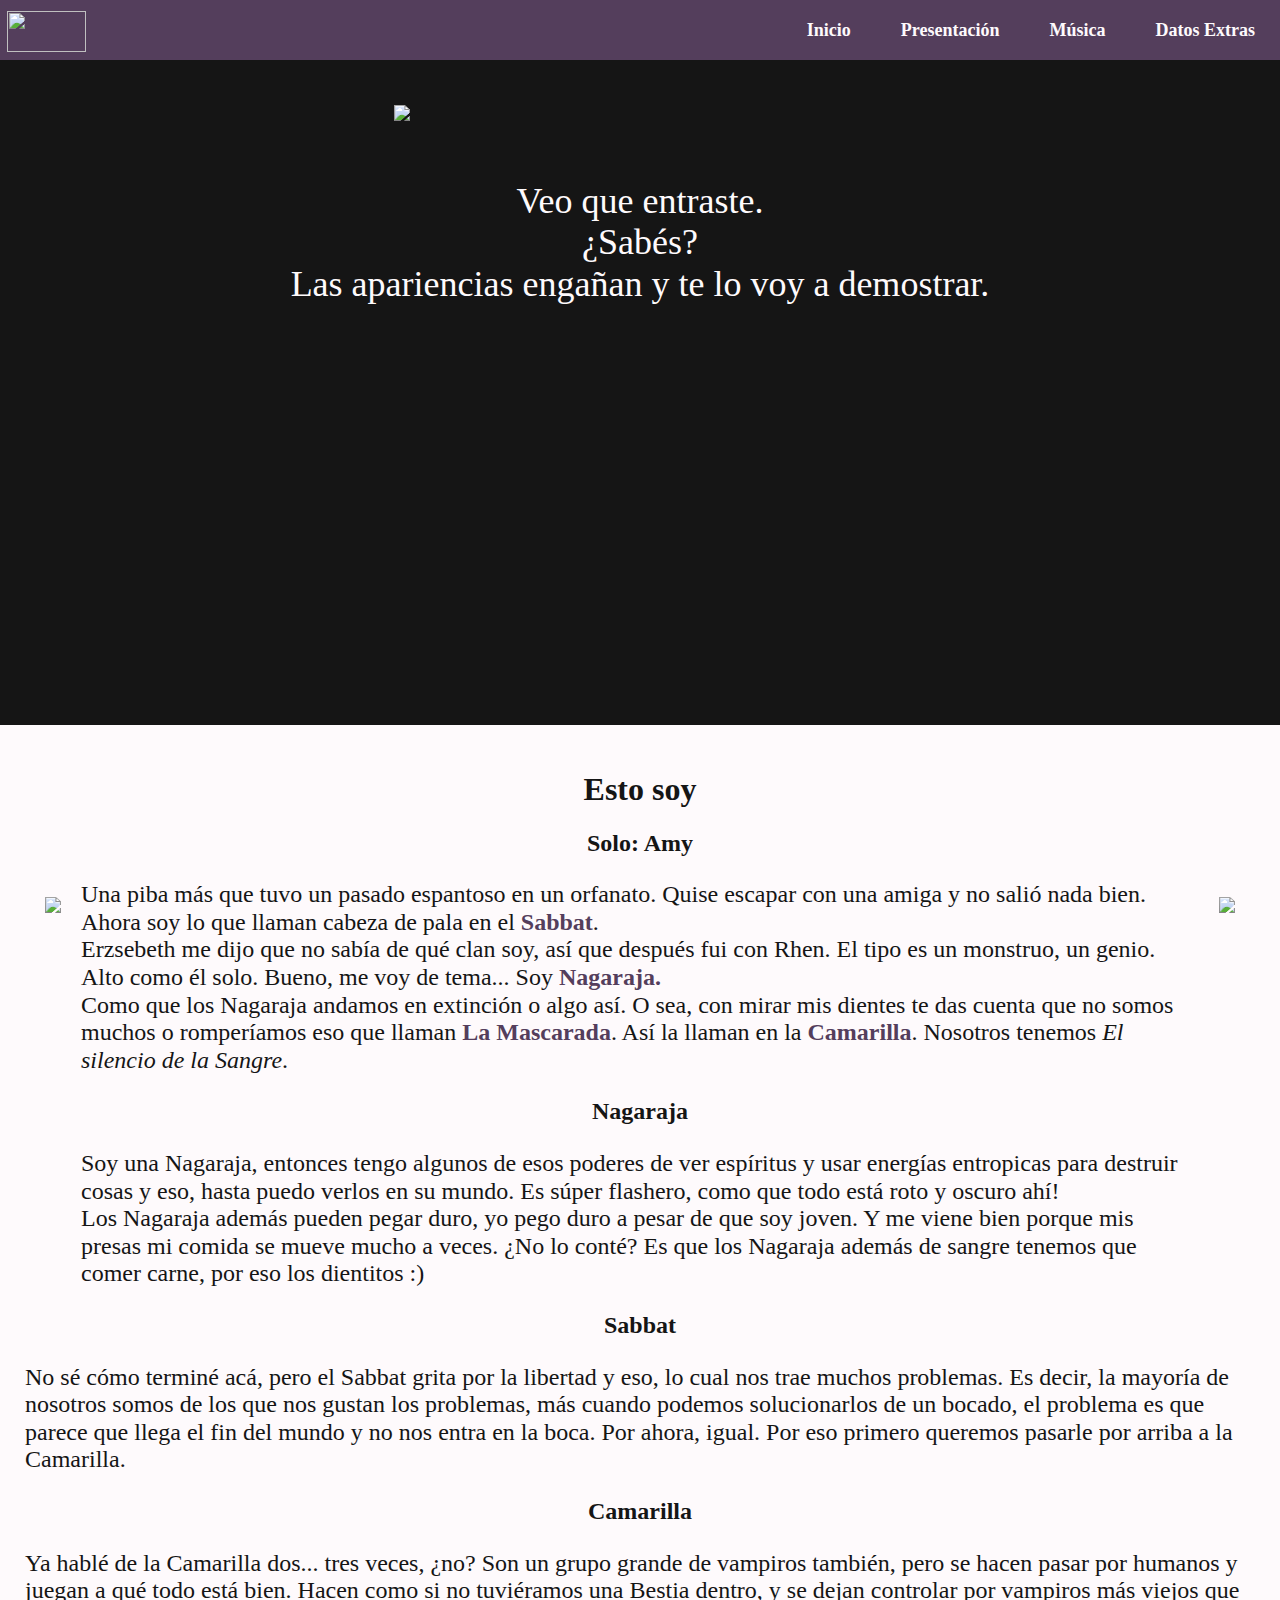
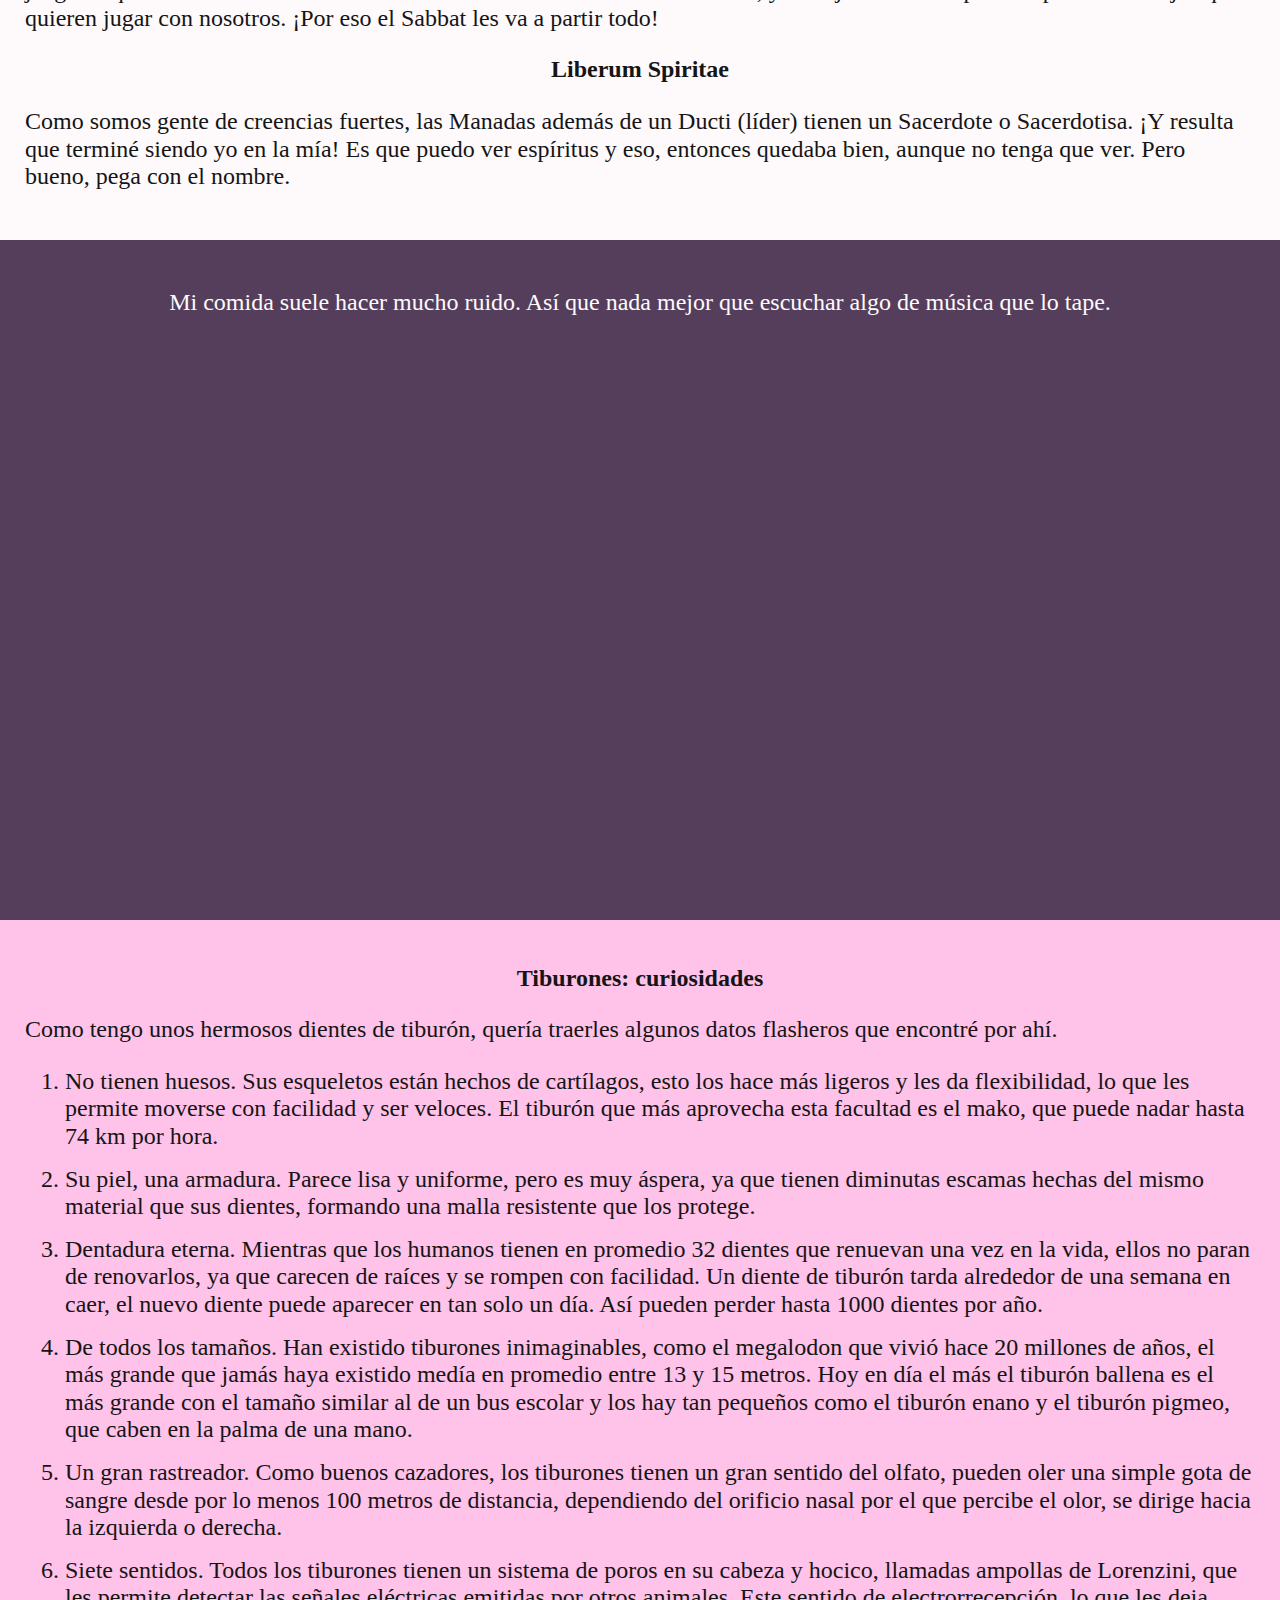
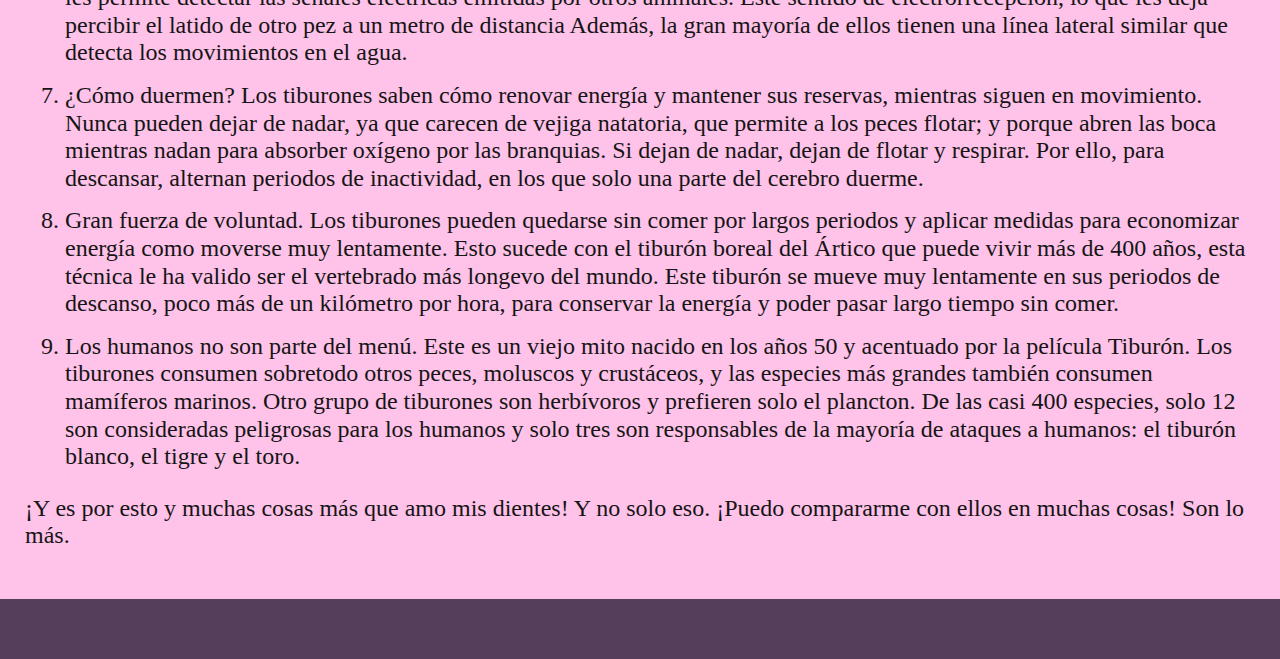
==== commit 1156666f: "Faltó etiqueta para tachar texto" ====
--- a/index.html
+++ b/index.html
@@ -59,7 +59,7 @@
           <h2>Nagaraja</h2>
           <p>
             Soy una Nagaraja, entonces tengo algunos de esos poderes de ver espíritus y usar energías entropicas para destruir cosas y eso, hasta puedo verlos en su mundo. Es súper flashero, como que todo está roto y oscuro ahí! <br>
-            Los Nagaraja además pueden pegar duro, yo pego duro a pesar de que soy joven. Y me viene bien porque mis presas mi comida se mueve mucho a veces. ¿No lo conté? Es que los Nagaraja además de sangre tenemos que comer carne, por eso los dientitos :)
+            Los Nagaraja además pueden pegar duro, yo pego duro a pesar de que soy joven. Y me viene bien porque <del>mis presas</del> mi comida se mueve mucho a veces. ¿No lo conté? Es que los Nagaraja además de sangre tenemos que comer carne, por eso los dientitos :)
           </p>
         </article>
         <article>
